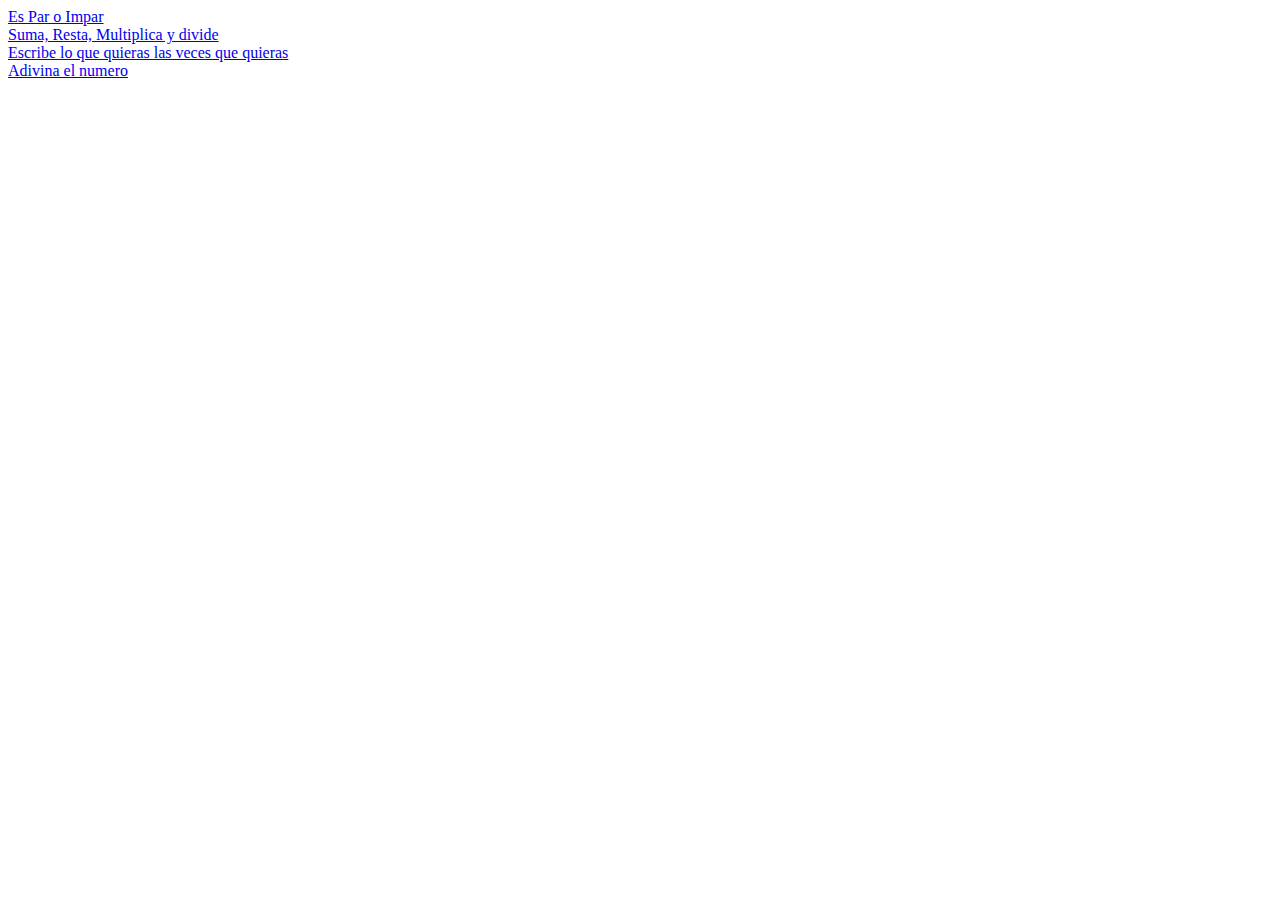
==== index.html @ 01307776 "Mi primer proyecto" ====
<!DOCTYPE html>
<html lang="es">
<head>
    <meta charset="UTF-8">
    <meta name="viewport" content="width=device-width, initial-scale=1.0">
    <title>Ejercicion</title>
</head>
<body>
   <div style="">
    <a href="Ejercicios/ejercicio1.html">Es Par o Impar</a><br>
    <a href="Ejercicios/ejercicio2.html">Suma, Resta, Multiplica y divide</a><br>
    <a href="Ejercicios/ejercicio3.html">Escribe lo que quieras las veces que quieras</a><br>
    <a href="Ejercicios/ejercicio4.html">Adivina el numero</a>
   </div> 
</body>
</html>
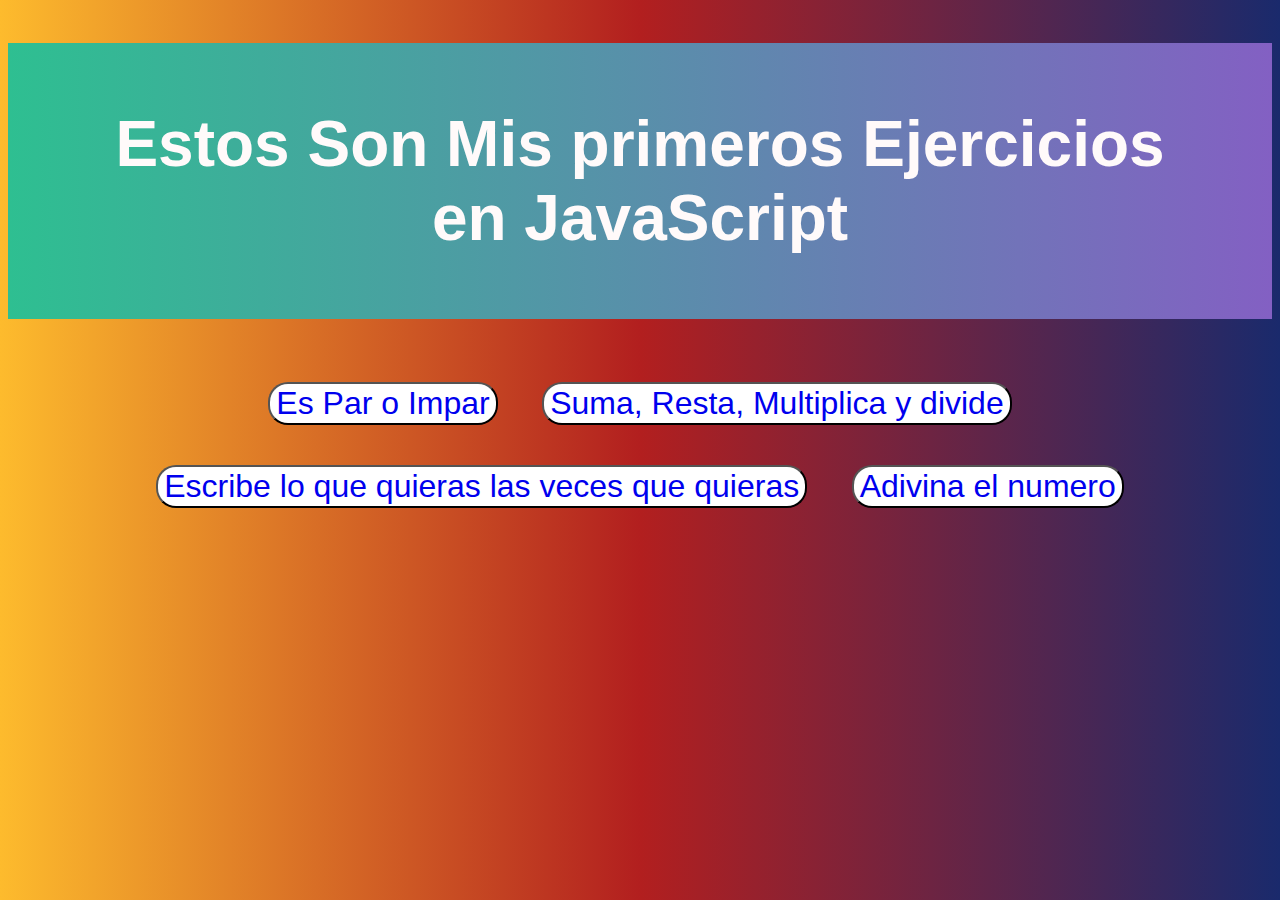
==== commit 32f5969a: "agregando css" ====
--- a/index.html
+++ b/index.html
@@ -1,16 +1,28 @@
 <!DOCTYPE html>
 <html lang="es">
 <head>
+    <link rel="stylesheet" href="main.css">
     <meta charset="UTF-8">
     <meta name="viewport" content="width=device-width, initial-scale=1.0">
-    <title>Ejercicion</title>
+    <title>My Proyect</title>
 </head>
 <body>
-   <div style="">
-    <a href="Ejercicios/ejercicio1.html">Es Par o Impar</a><br>
-    <a href="Ejercicios/ejercicio2.html">Suma, Resta, Multiplica y divide</a><br>
-    <a href="Ejercicios/ejercicio3.html">Escribe lo que quieras las veces que quieras</a><br>
-    <a href="Ejercicios/ejercicio4.html">Adivina el numero</a>
+   <h1>Estos Son Mis primeros Ejercicios en JavaScript</h1>
+    <div class="links">
+        <button>
+            <a href="Ejercicios/ejercicio1.html">Es Par o Impar</a>
+        </button>
+        <button>
+            <a href="Ejercicios/ejercicio2.html">Suma, Resta, Multiplica y divide</a>
+        </button>
+        <button>
+            <a href="Ejercicios/ejercicio3.html">Escribe lo que quieras las veces que quieras</a>
+        </button>
+        <button>
+            <a href="Ejercicios/ejercicio4.html">Adivina el numero</a>
+        </button>
+    
+    
    </div> 
 </body>
 </html>--- a/main.css
+++ b/main.css
@@ -0,0 +1,59 @@
+body
+{
+    font-family: sans-serif;
+    background: #1a2a6c;  /* fallback for old browsers */
+    background: -webkit-linear-gradient(to right, #fdbb2d, #b21f1f, #1a2a6c);  /* Chrome 10-25, Safari 5.1-6 */
+    background: linear-gradient(to right, #fdbb2d, #b21f1f, #1a2a6c); /* W3C, IE 10+/ Edge, Firefox 16+, Chrome 26+, Opera 12+, Safari 7+ */
+}
+h1
+{
+    background: #8360c3;  /* fallback for old browsers */
+    background: -webkit-linear-gradient(to right, #2ebf91, #8360c3);  /* Chrome 10-25, Safari 5.1-6 */
+    background: linear-gradient(to right, #2ebf91, #8360c3); /* W3C, IE 10+/ Edge, Firefox 16+, Chrome 26+, Opera 12+, Safari 7+ */
+    padding: 1em;
+    text-align: center;
+    color: snow;
+    font-size: 4em;
+}
+button
+{
+    margin: 20px;
+    border-radius: 20px; 
+    box-shadow: blanchedalmond;
+    position: relative;
+    color: black;
+    background-color: white;
+    font-size: 2em;
+    padding-bottom:;
+}
+a
+{
+    text-decoration: none;
+    
+}
+.links
+{
+    text-align: center;
+    
+}
+@media screen and (min-width:200px) and (max-width:780px )
+{
+    h1 
+    {
+        font-size:1.5em;
+    }
+    button 
+    {
+        color: black;
+        font-size: 1em;
+       
+        padding: 10px;
+        position: relative;
+        
+    }
+    .links
+    {
+        
+    }
+
+}